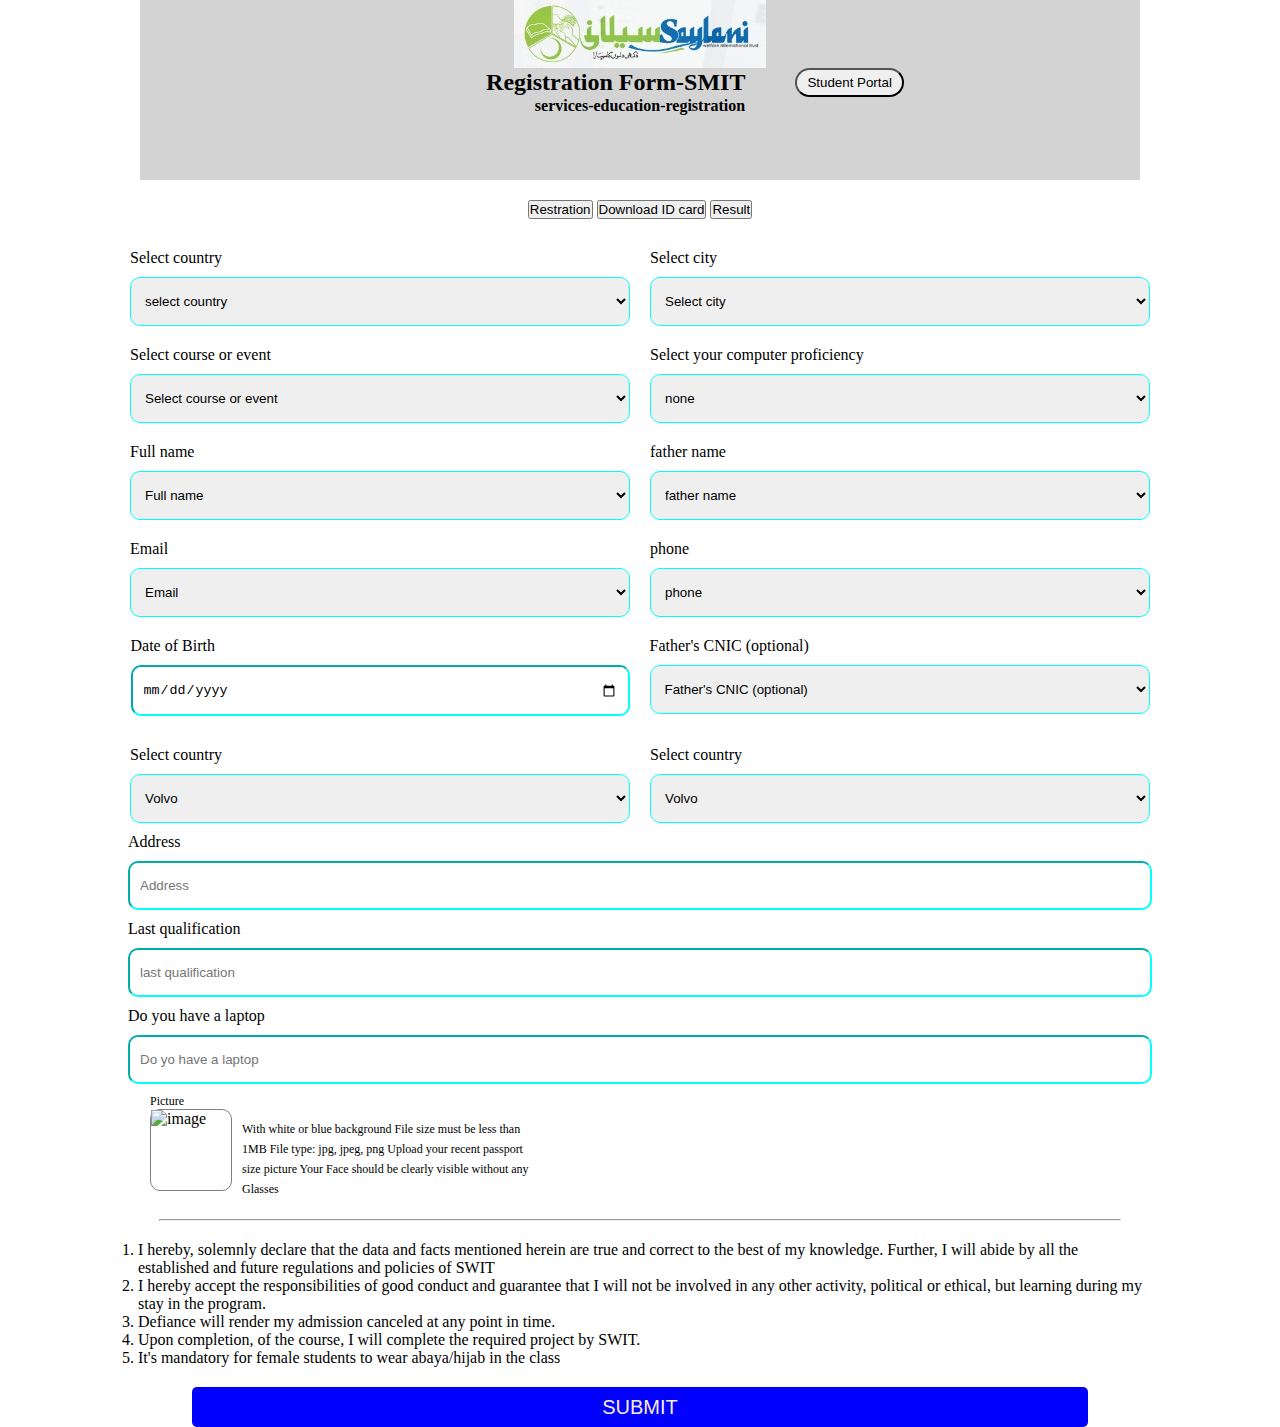
==== index.html @ 4678b8c4 "done" ====
<!DOCTYPE html>
<html lang="en">

<head>
    <meta charset="UTF-8">
    <meta name="viewport" content="width=device-width, initial-scale=1.0">
    <title>SMIT form</title>
    <link rel="stylesheet" href="style.css">
    <link rel="stylesheet" href="https://cdnjs.cloudflare.com/ajax/libs/font-awesome/6.6.0/css/all.min.css"
        integrity="sha512-Kc323vGBEqzTmouAECnVceyQqyqdsSiqLQISBL29aUW4U/M7pSPA/gEUZQqv1cwx4OnYxTxve5UMg5GT6L4JJg=="
        crossorigin="anonymous" referrerpolicy="no-referrer" />
</head>

<body>
    <div class="main-div">
        <div class="haider">
            <img src="./images/WhatsApp Image 2024-10-22 at 2.55.35 PM.jpeg" alt="">
            <div style="display: flex;justify-content: center;align-items: center; gap: 50px;">
                <div class="icon" style="display: flex;gap: 30px;">
                    <i class="fa-brands fa-facebook"></i>
                    <i class="fa-brands fa-square-instagram"></i>
                    <i class="fa-brands fa-youtube"></i>
                </div>
                <h2>Registration Form-SMIT</h2>
                <button class="studentportal"><i class="fa-solid fa-user"></i>Student Portal</button>
            </div>
            <h4>services-education-registration</h4>
        </div>
        <div class="sub-div">
            <button>Restration</button>
            <button>Download ID card</button>
            <button>Result</button>
        </div>
        <div class="second-main">
            <div class="selectContery">
                <div class="inputtss">
                    <label class="select-country" for="">Select country</label><br>
                    <select name="cars" id="cars">
                        <option value="value">select country</option>
                        <option value="saab">pakistan</option>
                        <option value="mercedes">turkey</option>
                        <option value="audi"></option>
                    </select>
                </div>
                <div class="inputtss">
                    <label class="select-country" for="">Select city</label><br>
                    <select name="cars" id="cars">
                        <option value="volvo">Select city</option>
                        <option value="saab"></option>
                        <option value="mercedes"></option>
                        <option value="audi"></option>
                    </select>
                </div>
            </div>
            <div class="selectContery">
                <div class="inputtss">
                    <label class="select-country" for="">Select course or event
                    </label><br>
                    <select name="cars" id="cars">
                        <option value="volvo">Select course or event
                        </option>
                        <option value="saab"></option>
                        <option value="mercedes"></option>
                        <option value="audi"></option>
                    </select>
                </div>
                <div class="inputtss">
                    <label class="select-country" for="">Select your computer proficiency
                    </label><br>
                    <select name="cars" id="cars">
                        <option value="volvo">none</option>
                        <option value="saab">beginner</option>
                        <option value="mercedes">inter</option>
                        <option value="audi"></option>
                    </select>
                </div>
            </div>
            <div class="selectContery">
                <div class="inputtss">
                    <label class="select-country" for="">Full name
                    </label><br>
                    <select name="cars" id="cars">
                        <option value="volvo">Full name
                        </option>
                        <option value="saab"></option>
                        <option value="mercedes"></option>
                        <option value="audi"></option>
                    </select>
                </div>
                <div class="inputtss">
                    <label class="select-country" for="">father name
                    </label><br>
                    <select name="cars" id="cars">
                        <option value="volvo">father name</option>
                        <option value="saab"></option>
                        <option value="mercedes"></option>
                        <option value="audi"></option>
                    </select>
                </div>
            </div>
            <div class="selectContery">
                <div class="inputtss">
                    <label class="select-country" for="">Email</label><br>
                    <select name="cars" id="cars">
                        <option value="volvo">Email</option>
                        <option value="saab"></option>
                        <option value="mercedes"></option>
                        <option value="audi"></option>
                    </select>
                </div>
                <div class="inputtss">
                    <label class="select-country" for="">phone</label><br>
                    <select name="cars" id="cars">
                        <option value="volvo">phone</option>
                        <option value="saab"></option>
                        <option value="mercedes"></option>
                        <option value="audi"></option>
                    </select>
                </div>
            </div>
            <div class="selectContery">
                <div class="inputtss">
                    <label class="select-country" for="">Date of Birth</label><br>
                    <input type="date">
                </div>
                <div class="inputtss">
                    <label class="select-country" for="">Father's CNIC (optional)
                    </label><br>
                    <select name="cars" id="cars">
                        <option value="volvo">Father's CNIC (optional)
                        </option>
                        <option value="saab">Saab</option>
                        <option value="mercedes">Mercedes</option>
                        <option value="audi">Audi</option>
                    </select>
                </div>
            </div>
            <div class="selectContery">
                <div class="inputtss">
                    <label class="select-country" for="">Select country</label><br>
                    <select name="cars" id="cars">
                        <option value="volvo">Volvo</option>
                        <option value="saab">Saab</option>
                        <option value="mercedes">Mercedes</option>
                        <option value="audi">Audi</option>
                    </select>
                </div>
                <div class="inputtss">
                    <label class="select-country" for="">Select country</label><br>
                    <select name="cars" id="cars">
                        <option value="volvo">Volvo</option>
                        <option value="saab">Saab</option>
                        <option value="mercedes">Mercedes</option>
                        <option value="audi">Audi</option>
                    </select>
                </div>
            </div>
            <div class="">
                <div>
                    <label for="">Address</label><br>
                    <input class="addressinput" type="text" placeholder="Address">
                </div>
                <div>
                    <label for="">Last qualification
                    </label><br>
                    <input class="addressinput" type="text" placeholder="last qualification">
                </div>
                <div>
                    <label for="">Do you have a laptop</label><br>
                    <input class="addressinput" type="text" placeholder="Do yo have a laptop">
                </div>


            </div>

        </div>

    </div>
    <div class="imagediv">
        <div>
            <div>
                <p>Picture</p>
            </div>
            <div class="image">
                <img src="" alt="image">
            </div>
        </div>
        <div class="paraa">
            <p>
                With white or blue background
                File size must be less than 1MB
                File type: jpg, jpeg, png
                Upload your recent passport size picture
                Your Face should be clearly visible without any Glasses
            </p>
        </div>

    </div>

    <div class="lastdiv">
        <hr>
        <ol>
            <li>I hereby, solemnly declare that the data and facts mentioned herein are true and correct to the best of
                my knowledge. Further, I will abide by all the <br> established and future regulations and policies of
                SWIT
            </li>
            <li>I hereby accept the responsibilities of good conduct and guarantee that I will not be involved in any
                other activity, political or ethical, but learning during my <br> stay in the program.
            </li>
            <li>Defiance will render my admission canceled at any point in time.
            </li>
            <li>Upon completion, of the course, I will complete the required project by SWIT.
            </li>
            <li>It's mandatory for female students to wear abaya/hijab in the class</li>
        </ol>
        <button class="buton">
            SUBMIT
        </button>
    </div>

</body>

</html>
---- style.css ----
*{
    margin: 0%;
    padding: 0%;
}
.main-div{
    display: flex;
    justify-content: center;
    align-items: center;
    flex-direction: column;
    /* height: 100vh; */

}
.haider{
background-color: lightgray; 

display: flex;
    /* justify-content: center; */
    align-items: center;
    width: 1000px;
    flex-direction: column;
        height: 180px;
   }
   .sub-div{
    margin: 20px 0px;
   }
.second-main{
    width: 100%;
    display: flex;
    justify-content: center;
    align-items: center;
    flex-direction: column;
}
   .selectContery{
    display: flex;

   }
   .studentportal{
    padding: 5px 10px;
    border-radius: 20px;
   }

   select{
    padding: 15px 10px;
    margin-top: 10px;
    width: 500px;
    border-radius: 10px;
    border-color: aqua;
    outline: none;
   }
   input{
    padding: 15px 10px;
    width: 475px;
    margin-top: 10px;
    margin-bottom: 10px;
    border-radius: 10px;
    border-color: aqua;
    outline: none;
    }
    .addressinput{
           padding: 15px 10px;
    width: 1000px;
    border-radius: 10px;
    border-color: aqua;
    outline: none;
   }
   .inputtss{
    margin: 10px;
    
   }
  
   .image{
    border: 1px  solid gray ;
    height: 80px;
    width: 80px;
    border-radius: 10px;
   }
   .imagediv{
    margin-left: 150px;
    display: flex;
    align-items: start;
    justify-content: start;
    gap: 10px;
   }
   .paraa{
    /* height: 200px;   */
    line-height: 20px;
    margin-top: 25px;
    width: 300px;
    /* border: 1px solid; */
   }
   p{
    font-size: 12px;
   }
   hr{
    width: 75%;
    margin-bottom: 20px;
   }
   .lastdiv{
   display: flex;
   justify-content: center;
   align-items: center;
   flex-direction: column;
   margin-top: 20px;
   }
 .buton{
    width: 70%;
    height: 40px;
    font-size: 20px;
    outline: none;
    margin-top: 20px;
    border: none;
    background-color: blue;
    color: antiquewhite;
    border-radius: 5px;
    /* margin-left: 160px; */

 }
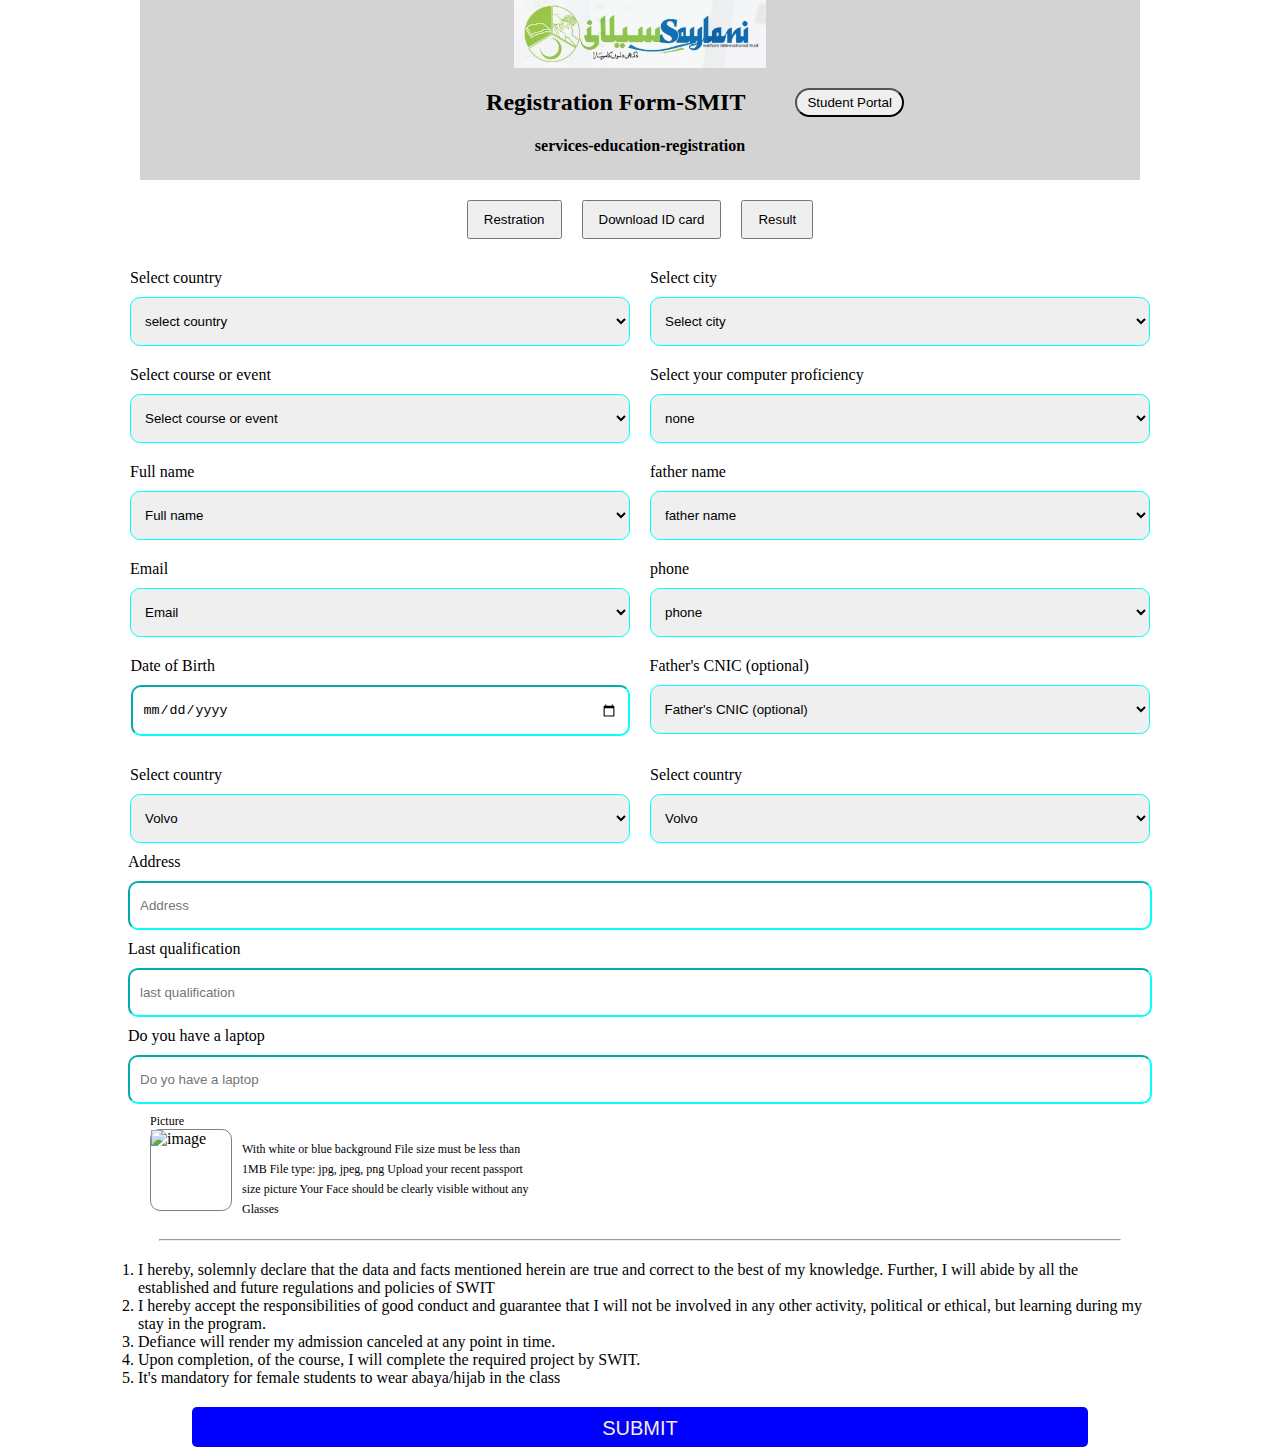
==== commit 22b3390a: "work done" ====
--- a/index.html
+++ b/index.html
@@ -15,7 +15,8 @@
     <div class="main-div">
         <div class="haider">
             <img src="./images/WhatsApp Image 2024-10-22 at 2.55.35 PM.jpeg" alt="">
-            <div style="display: flex;justify-content: center;align-items: center; gap: 50px;">
+            <div
+                style="display: flex;justify-content: center;align-items: center; gap: 50px; margin-top: 20px;margin-bottom: 20px;">
                 <div class="icon" style="display: flex;gap: 30px;">
                     <i class="fa-brands fa-facebook"></i>
                     <i class="fa-brands fa-square-instagram"></i>
--- a/style.css
+++ b/style.css
@@ -20,7 +20,12 @@
     flex-direction: column;
         height: 180px;
    }
+   .fa-brands{
+    font-size: x-large;
+   }
    .sub-div{
+    display: flex;
+    gap: 20px;
     margin: 20px 0px;
    }
 .second-main{
@@ -81,6 +86,9 @@
     justify-content: start;
     gap: 10px;
    }
+   button{
+    padding: 10px 15px;
+   }
    .paraa{
     /* height: 200px;   */
     line-height: 20px;
